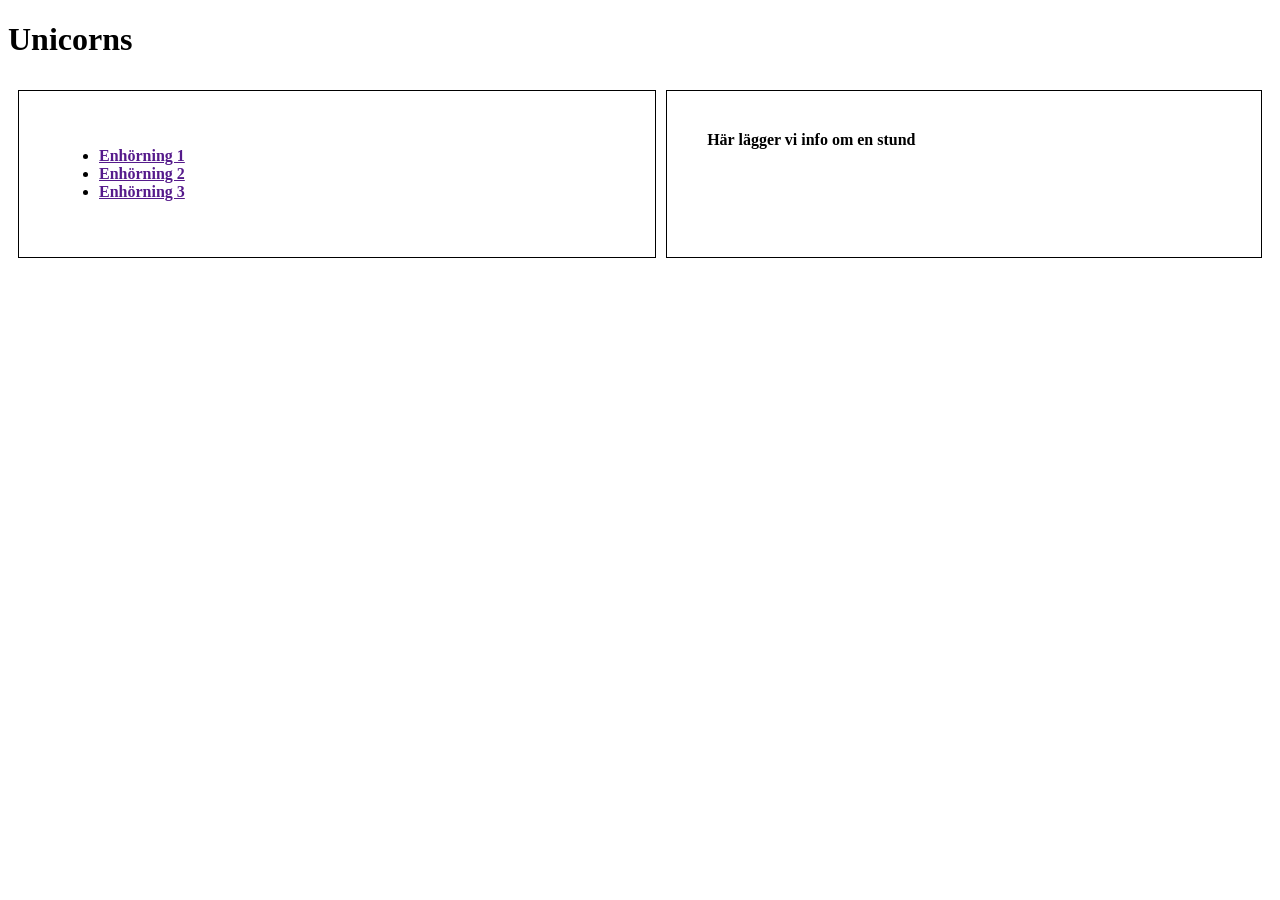
==== Lab 2/index.html @ 2aaac20b "Klar med steg 5" ====
<!DOCTYPE html>
<html lang="en">
<head>
    <meta charset="UTF-8">
    <title>Unicorns</title>
<style>
    th,
    td {
        border: 1px solid black;
        padding: 40px;
        text-align: left;
        vertical-align: top;
        width: 1200px;

    }
    table {
        border-spacing: 10px;
    }
</style>
</head>
<body>
    <h1>Unicorns</h1>
    <table>
        <tr>
        <th>
            <ul>
                <li><a href="">Enhörning 1</a></li>
                <li><a href="">Enhörning 2</a></li>
                <li><a href="">Enhörning 3</a></li>
            
            </ul>
            </th>
        <th id="unicornName">Här lägger vi info om en stund</th>
        <span id="unicornImage"></span>
        <p id="unicornInfo"></p>
        <p id="unicornSighting"></p>
        </tr>
    </table>

    <!-- Börja med STEG 6-->
    <script>
       async function listUnicorns(){
        try{
            const response = await fetch("http://unicorns.idioti.se/", {
                method: 'GET',
                headers: { 'Accept': 'application/json' }
            });

            const unicorns = await response.json();

            unicorns.forEach(unicorn => {
                console.log("ID: " + unicorn.id + " Namn: " + unicorn.name + " Detaljer: " + unicorn.details)
            });
        } catch (error){
            console.error("Hoppsan, något gick fel:", error);
        }
        
       }

    listUnicorns();
    </script>

</body>

</html>
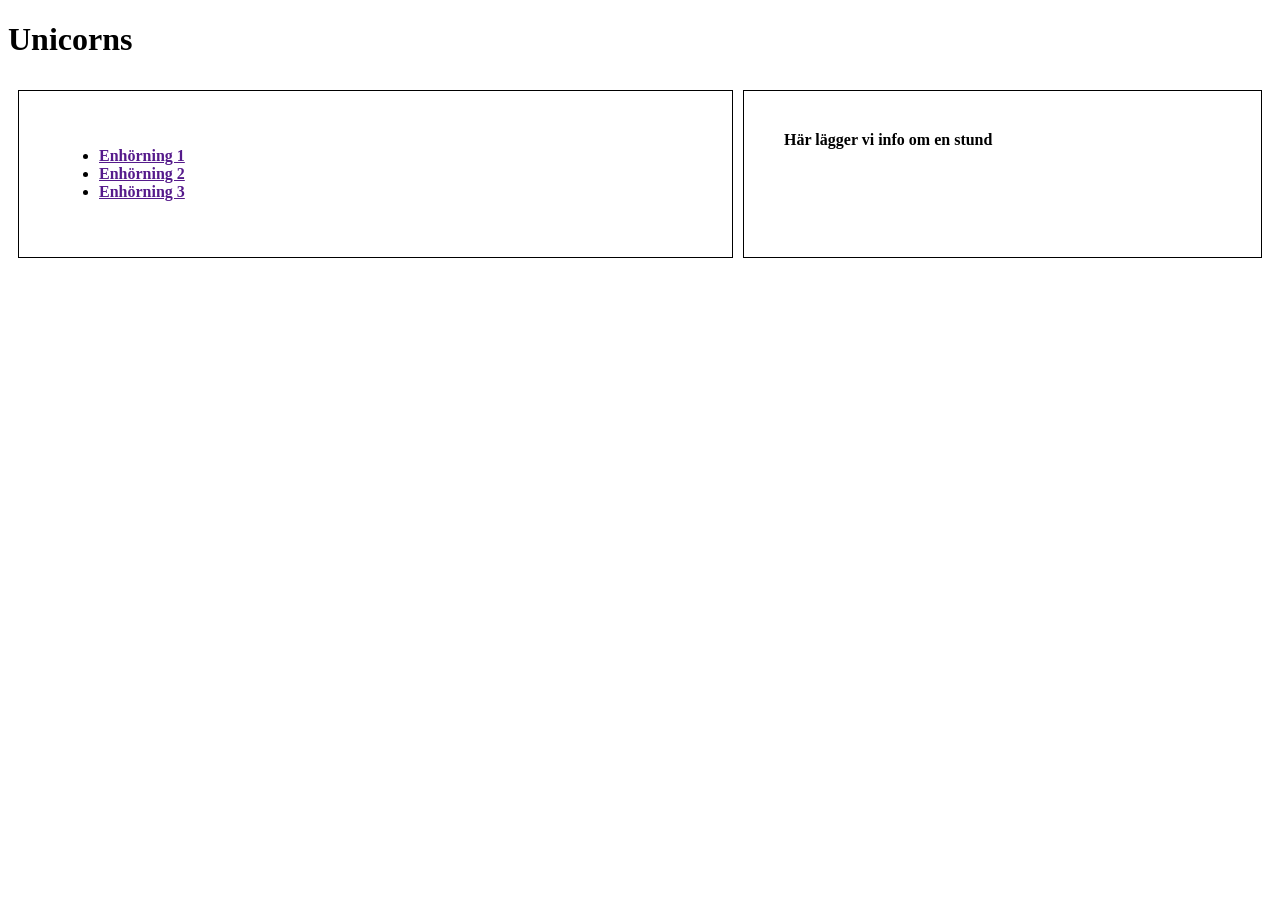
==== commit 9b975716: "Behöver ordna listans css" ====
--- a/Lab 2/index.html
+++ b/Lab 2/index.html
@@ -1,63 +1,132 @@
 <!DOCTYPE html>
 <html lang="en">
+
 <head>
     <meta charset="UTF-8">
     <title>Unicorns</title>
-<style>
-    th,
-    td {
-        border: 1px solid black;
-        padding: 40px;
-        text-align: left;
-        vertical-align: top;
-        width: 1200px;
+    <style>
+        th,
+        td {
+            border: 1px solid black;
+            padding: 40px;
+            text-align: left;
+            vertical-align: top;
+            width: 1200px;
 
-    }
-    table {
-        border-spacing: 10px;
-    }
-</style>
+        }
+
+        table {
+            border-spacing: 10px;
+        }
+
+        li {
+            cursor: pointer;
+        }
+
+        #list {
+            width: 300px;
+        }
+    </style>
 </head>
+
 <body>
     <h1>Unicorns</h1>
     <table>
         <tr>
-        <th>
-            <ul>
-                <li><a href="">Enhörning 1</a></li>
-                <li><a href="">Enhörning 2</a></li>
-                <li><a href="">Enhörning 3</a></li>
-            
-            </ul>
+            <th>
+                <ul id="list">
+                    <li><a href="">Enhörning 1</a></li>
+                    <li><a href="">Enhörning 2</a></li>
+                    <li><a href="">Enhörning 3</a></li>
+
+                </ul>
             </th>
-        <th id="unicornName">Här lägger vi info om en stund</th>
-        <span id="unicornImage"></span>
-        <p id="unicornInfo"></p>
-        <p id="unicornSighting"></p>
+            <th id="unicornName">Här lägger vi info om en stund</th>
+            <span id="unicornImage"></span>
+            <p id="unicornInfo"></p>
+            <p id="unicornSighting"></p>
         </tr>
     </table>
 
-    <!-- Börja med STEG 6-->
     <script>
-       async function listUnicorns(){
-        try{
-            const response = await fetch("http://unicorns.idioti.se/", {
-                method: 'GET',
-                headers: { 'Accept': 'application/json' }
-            });
 
-            const unicorns = await response.json();
+        async function listUnicorns() {
+            try {
+                const response = await fetch("http://unicorns.idioti.se/", {
+                    method: 'GET',
+                    headers: { 'Accept': 'application/json' }
+                });
 
-            unicorns.forEach(unicorn => {
-                console.log("ID: " + unicorn.id + " Namn: " + unicorn.name + " Detaljer: " + unicorn.details)
-            });
-        } catch (error){
-            console.error("Hoppsan, något gick fel:", error);
+                const unicorns = await response.json();
+                const ul = document.getElementById("list");
+
+                //Tar bort de enhörningar som finns innan loopen startar
+                ul.replaceChildren();
+
+                //Itererar över datan som hämtas
+                unicorns.forEach(unicorn => {
+                    //Skapar ett li-element
+                    const li = document.createElement("li");
+                    //Sätter namn attribut
+                    li.setAttribute("name", "unicorn_" + unicorn.id);
+
+                    //Sätter enhörningens id som värde
+                    li.value = unicorn.id;
+
+                    //Sätter enhörningsnamn till elementet
+                    li.textContent = unicorn.name;
+
+                    li.onclick = () => fetchThenDisplayUnicorn(unicorn.id);
+
+                    //Lägger till elementet i listan
+                    ul.appendChild(li);
+
+                    //console.log("ID: " + unicorn.id + " Namn: " + unicorn.name + " Detaljer: " + unicorn.details)
+                });
+            } catch (error) {
+                console.error("Hoppsan, något gick fel:", error);
+            }
+
         }
         
-       }
+        async function fetchThenDisplayUnicorn(event) {
+            try {
+                const response = await fetch("http://unicorns.idioti.se/"+event, {
+                    method: 'GET',
+                    headers: { 'Accept': 'application/json' }
+                });
 
-    listUnicorns();
+                const unicorn = await response.json();
+                displayUnicorn(unicorn);
+
+            }catch(error){
+                console.log("Kunde inte visa enhörningsinformation", error)
+            }
+
+            console.log(event)
+        }
+
+        async function displayUnicorn(unicorn){
+
+            const unicornName = document.getElementById("unicornName");
+            unicornName.textContent = unicorn.name
+            const info = document.getElementById("unicornInfo");
+            info.textContent = unicorn.id
+            const image = document.getElementById("unicornImage");
+            const unicornImage = document.createElement("src");
+            unicornImage.textContent = unicorn.image
+            
+            
+            
+            
+            console.log("Namn: " + unicorn.name + '\n' +
+                "Detaljer: " + unicorn.description + '\n' +
+                "Rapporterad av: " + unicorn.reportedBy + '\n' +
+                "image: " + unicorn.image)
+        }
+
+        listUnicorns();
+
     </script>
 
 </body>
